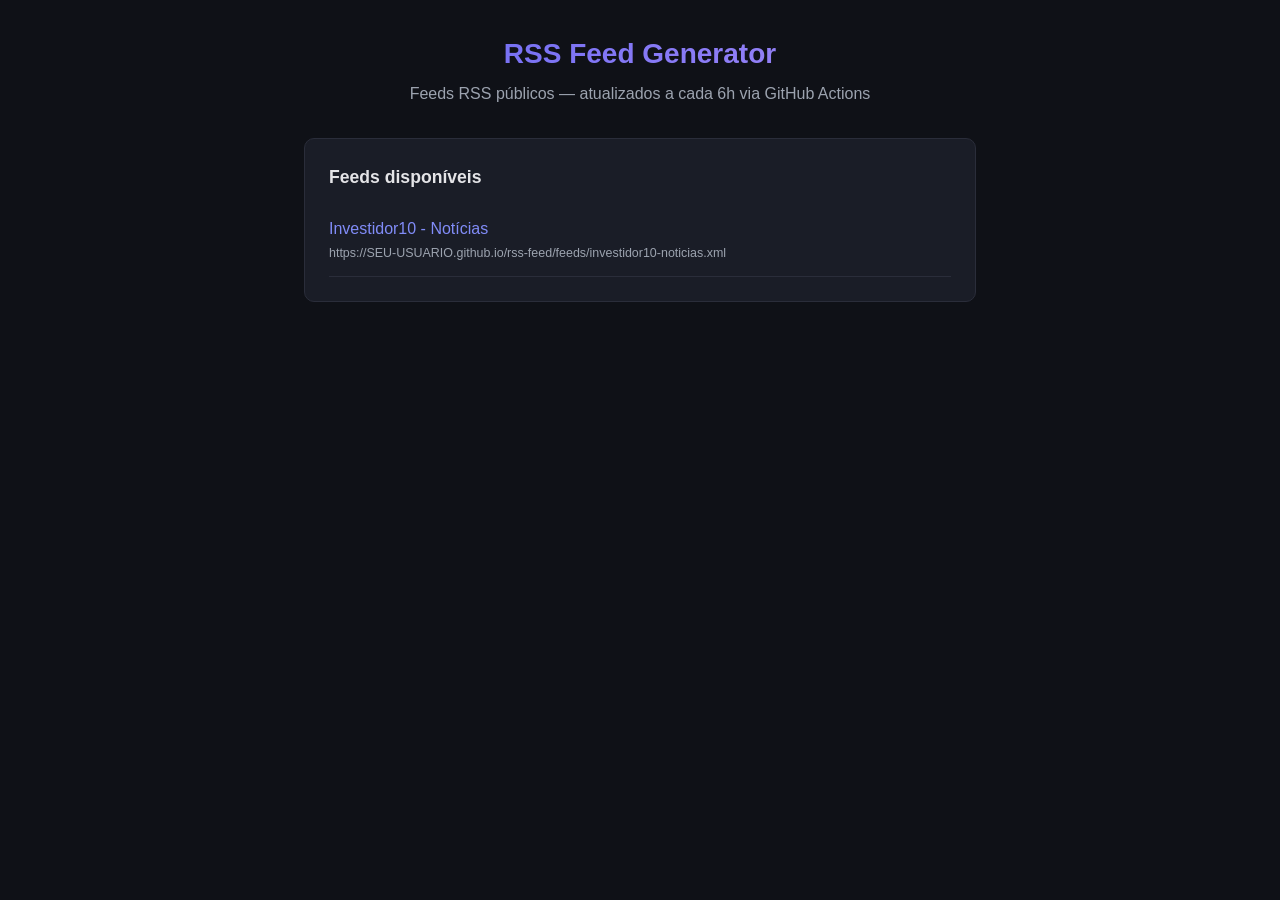
==== docs/index.html @ bb992669 "feat: feeds RSS via GitHub Actions" ====
<!DOCTYPE html>
<html lang="pt-BR">
<head>
  <meta charset="UTF-8">
  <meta name="viewport" content="width=device-width, initial-scale=1.0">
  <title>RSS Feed Generator</title>
  <link rel="stylesheet" href="style.css">
</head>
<body>
  <div class="container">
    <header>
      <h1>RSS Feed Generator</h1>
      <p class="subtitle">Feeds RSS públicos — atualizados a cada 6h via GitHub Actions</p>
    </header>
    <section class="card">
      <h2>Feeds disponíveis</h2>
      <ul class="feed-list">
        <li><a href="feeds/investidor10-noticias.xml">Investidor10 - Notícias</a> <span class="feed-url">https://SEU-USUARIO.github.io/rss-feed/feeds/investidor10-noticias.xml</span></li>
      </ul>
    </section>
  </div>
</body>
</html>
---- docs/style.css ----
:root {
  --bg: #0f1117;
  --surface: #1a1d27;
  --border: #2a2d3a;
  --text: #e4e4e7;
  --text-muted: #9ca3af;
  --primary-hover: #818cf8;
  --radius: 10px;
}

* { margin: 0; padding: 0; box-sizing: border-box; }

body {
  font-family: -apple-system, BlinkMacSystemFont, "Segoe UI", Roboto, sans-serif;
  background: var(--bg);
  color: var(--text);
  line-height: 1.6;
  min-height: 100vh;
}

.container { max-width: 720px; margin: 0 auto; padding: 2rem 1.5rem; }

header { text-align: center; margin-bottom: 2rem; }

header h1 {
  font-size: 1.75rem;
  background: linear-gradient(135deg, #6366f1, #a78bfa);
  -webkit-background-clip: text;
  -webkit-text-fill-color: transparent;
  background-clip: text;
}

.subtitle { color: var(--text-muted); margin-top: 0.25rem; }

.card {
  background: var(--surface);
  border: 1px solid var(--border);
  border-radius: var(--radius);
  padding: 1.5rem;
  margin-bottom: 1rem;
}

.card h2 { font-size: 1.1rem; margin-bottom: 0.75rem; }

.feed-list { list-style: none; }

.feed-list li {
  padding: 0.75rem 0;
  border-bottom: 1px solid var(--border);
}

.feed-list a { color: var(--primary-hover); text-decoration: none; font-weight: 500; }

.feed-url {
  display: block;
  font-size: 0.78rem;
  color: var(--text-muted);
  word-break: break-all;
  margin-top: 0.2rem;
}
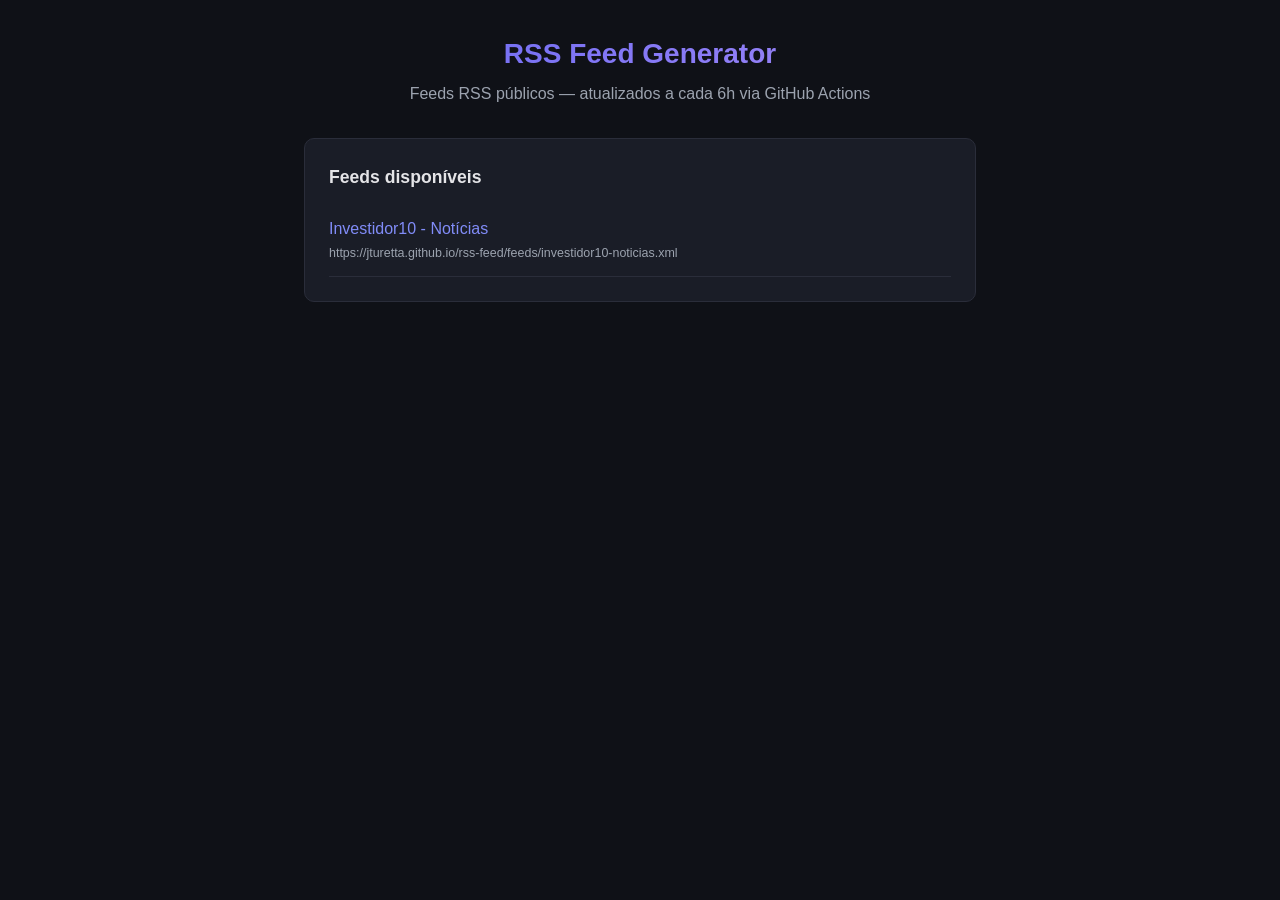
==== commit 6c0ef38a: "feat: feeds RSS via GitHub Actions" ====
--- a/docs/index.html
+++ b/docs/index.html
@@ -15,7 +15,7 @@
     <section class="card">
       <h2>Feeds disponíveis</h2>
       <ul class="feed-list">
-        <li><a href="feeds/investidor10-noticias.xml">Investidor10 - Notícias</a> <span class="feed-url">https://SEU-USUARIO.github.io/rss-feed/feeds/investidor10-noticias.xml</span></li>
+        <li><a href="feeds/investidor10-noticias.xml">Investidor10 - Notícias</a> <span class="feed-url">https://jturetta.github.io/rss-feed/feeds/investidor10-noticias.xml</span></li>
       </ul>
     </section>
   </div>
